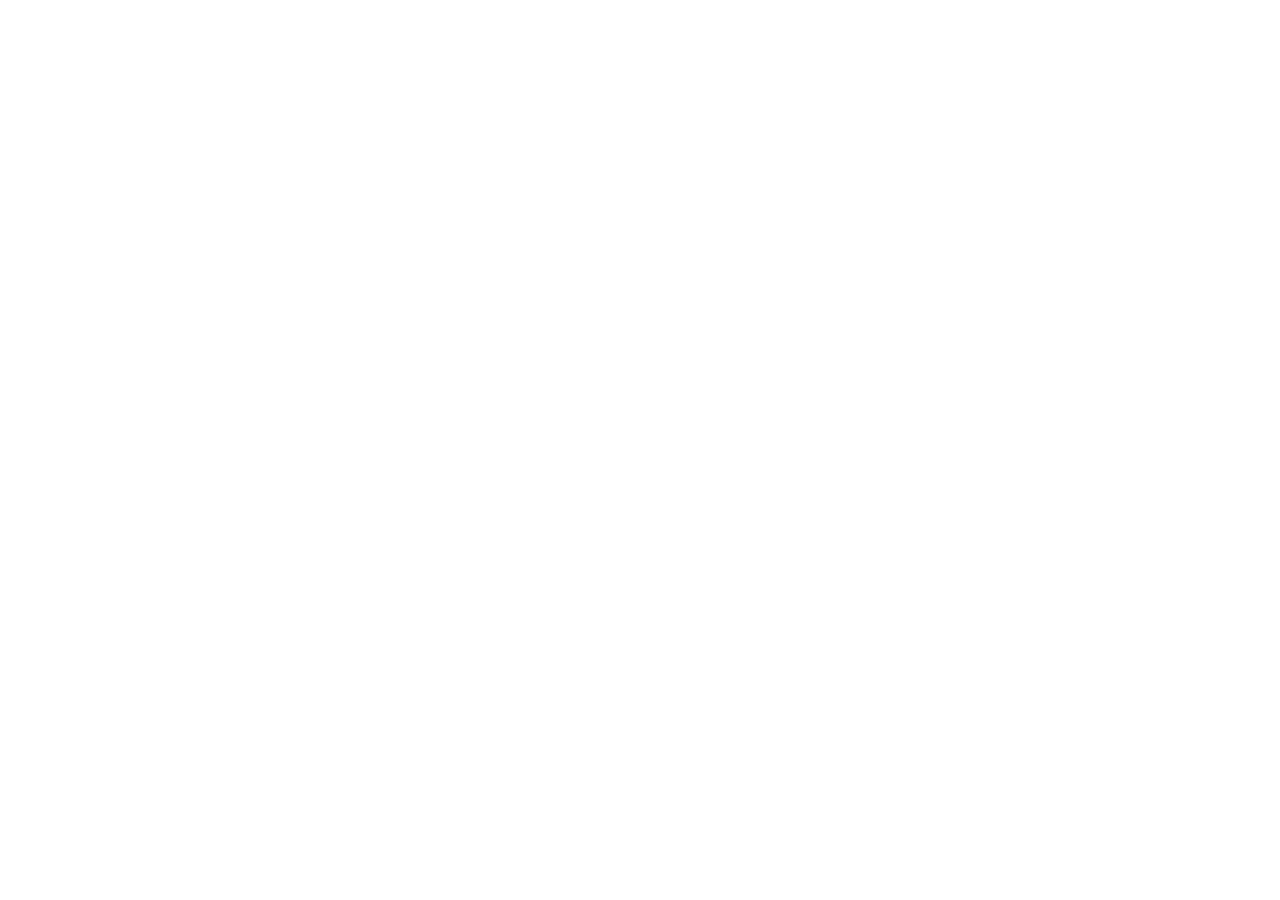
==== register.html @ 06346a03 "Hyperlink and attributes done" ====
<!DOCTYPE html>
<html lang="en">
<head>
    <meta charset="UTF-8">
    <meta name="viewport" content="width=device-width, initial-scale=1.0">
    <title>Register</title>
</head>
<body>
    
</body>
</html>
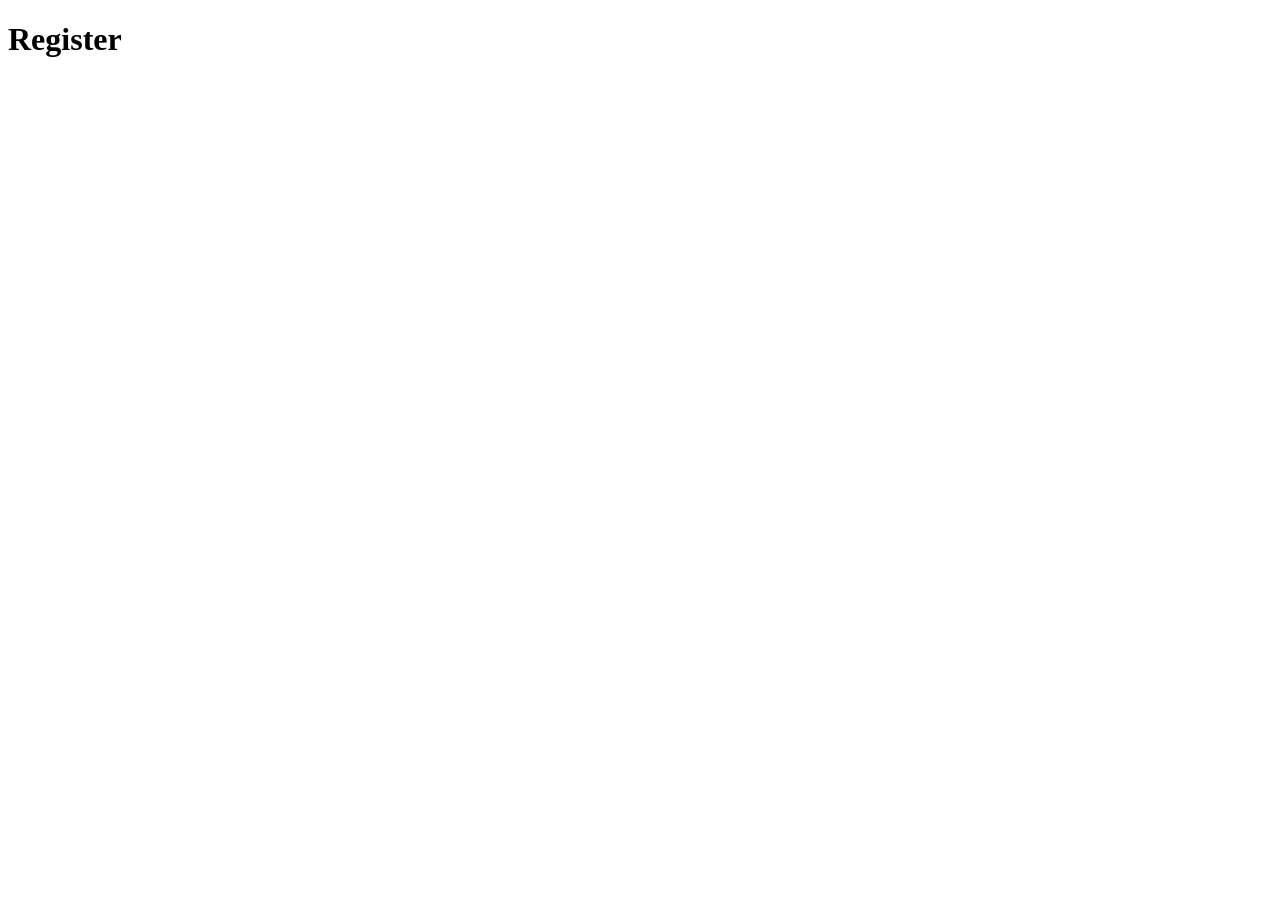
==== commit d18ce20f: "input and label done" ====
--- a/register.html
+++ b/register.html
@@ -6,6 +6,9 @@
     <title>Register</title>
 </head>
 <body>
-    
+    <h1>Register</h1>
+    <form action="">
+        
+    </form>
 </body>
 </html>
